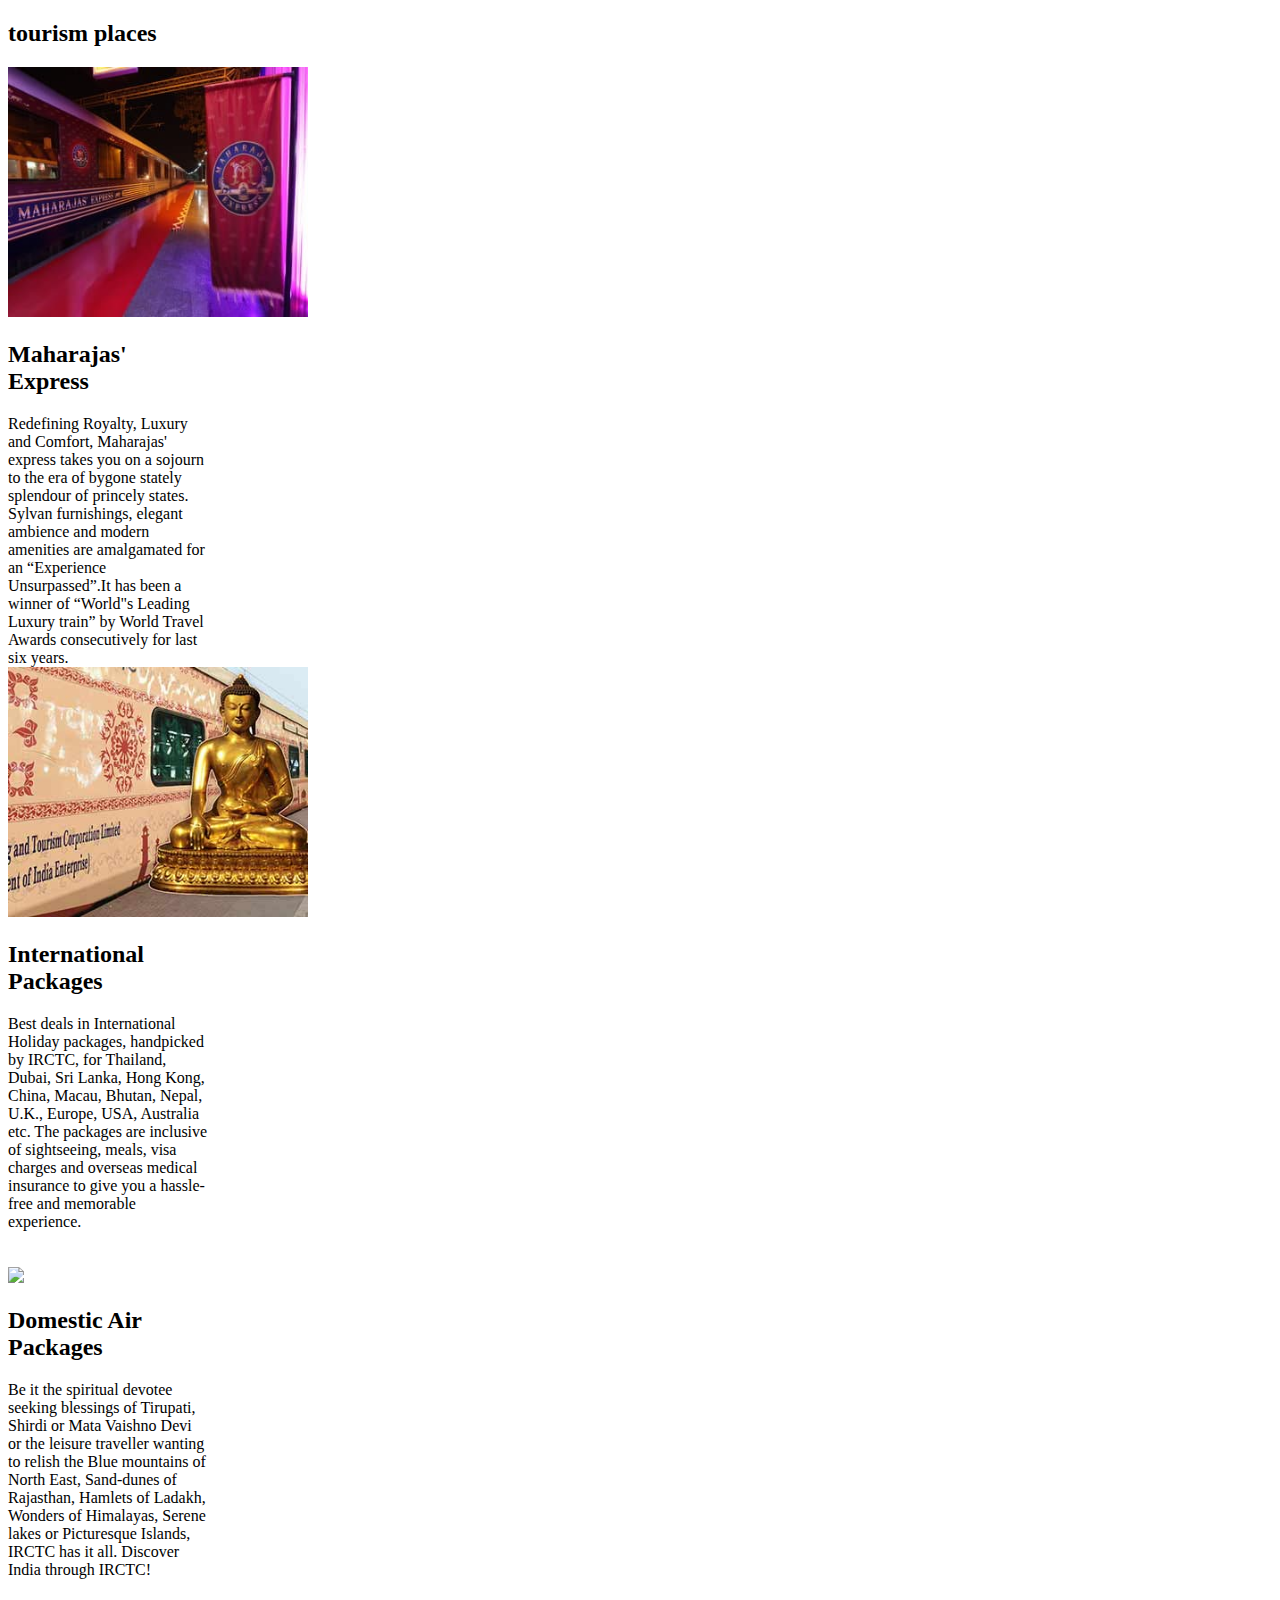
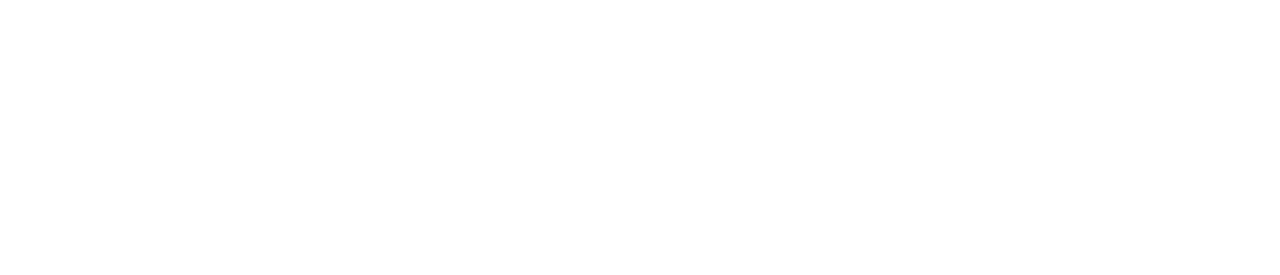
==== holiday.html @ 2b02902a "full stack dev" ====
<!DOCTYPE html>
<html>

     <head>
         <style>
               .box{
                width:200px;
                height:600px;
               }

                img{
                width:300px;
                height:500px
                display:;
            }
         </style>
        
           <title>holiday package</title>
           
     </head>

     <body>
          <h2>tourism places</h2>
           <div class="cover">
                <div class="box">
                 
                    <image src="exterior.jpg" >
                    <h2>Maharajas' Express</h2>
                    
                <div>    
                    <p>Redefining Royalty, Luxury and Comfort, 
                         Maharajas' express takes you on a sojourn 
                         to the era of bygone stately splendour of
                         princely states. Sylvan furnishings, elegant
                         ambience and modern amenities are amalgamated
                         for an “Experience Unsurpassed”.It has been 
                         a winner of “World"s Leading Luxury train” by
                         World Travel Awards consecutively for last six years.</p>
                        </div>
                </div>

                <div class="box">
                    <image src="Buddha_Banner.jpg">
                    <h2>International Packages</h2>    
                    <p>Best deals in International Holiday packages,
                         handpicked by IRCTC, for Thailand, Dubai, 
                         Sri Lanka, Hong Kong, China, Macau, Bhutan,
                          Nepal, U.K., Europe, USA, Australia etc. 
                        The packages are inclusive of sightseeing, 
                        meals, visa charges and overseas medical insurance
                         to give you a hassle-free and memorable experience.</p>
                
                </div>

                <div class="box">
                    <image src="kashmir.jpg">
                    <h2>Domestic Air Packages</h2>    
                    <p>Be it the spiritual devotee seeking blessings 
                        of Tirupati, Shirdi or Mata Vaishno Devi or 
                        the leisure traveller wanting to relish the 
                        Blue mountains of North East, Sand-dunes of 
                        Rajasthan, Hamlets of Ladakh, Wonders of Himalayas,
                         Serene lakes or Picturesque Islands, IRCTC has it all.
                         Discover India through IRCTC!</p>
                
                </div>






           </div>
















     </body>







</html>
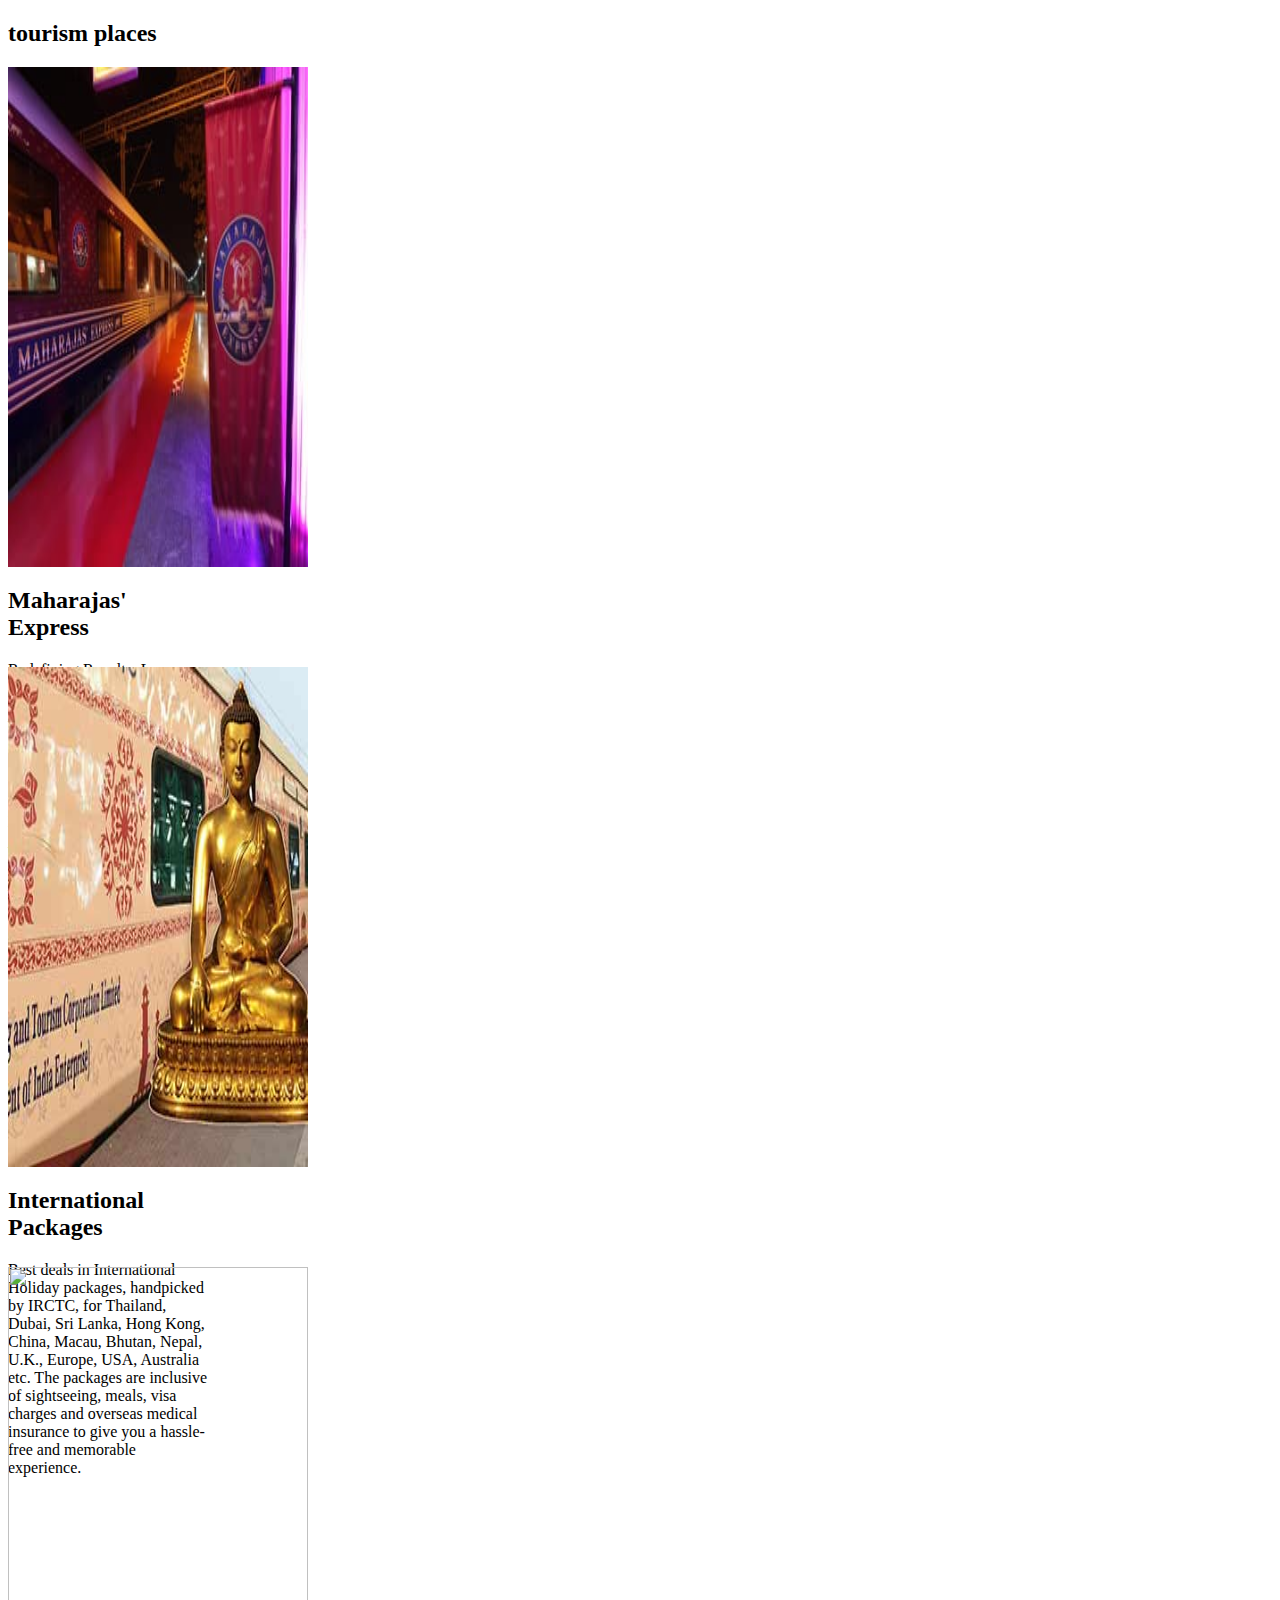
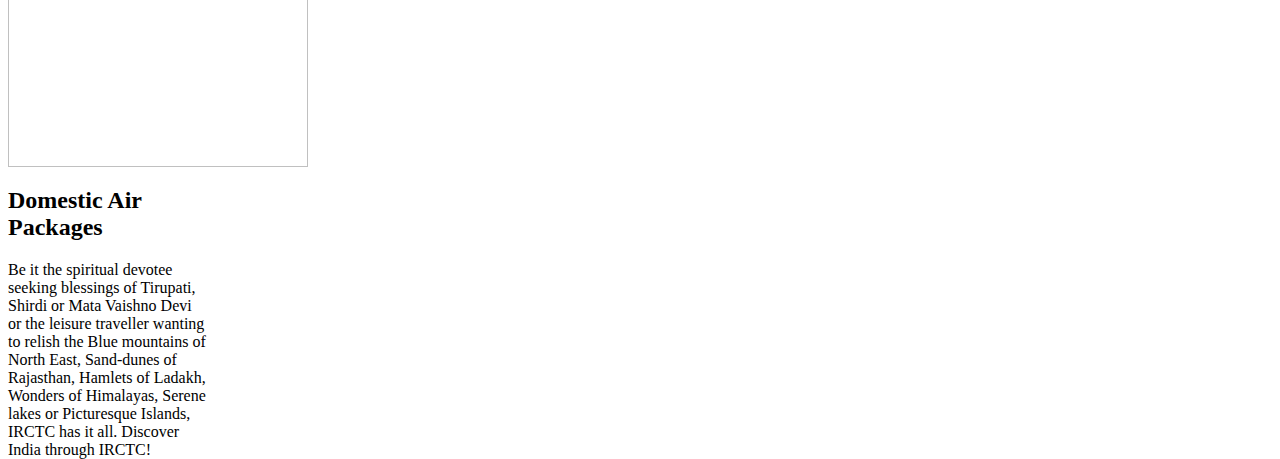
==== commit 3c47df98: "Update holiday.html" ====
--- a/holiday.html
+++ b/holiday.html
@@ -10,8 +10,8 @@
 
                 img{
                 width:300px;
-                height:500px
-                display:;
+                height:500px;
+                display:flex;
             }
          </style>
         
@@ -95,4 +95,4 @@
 
 
 
-</html>+</html>
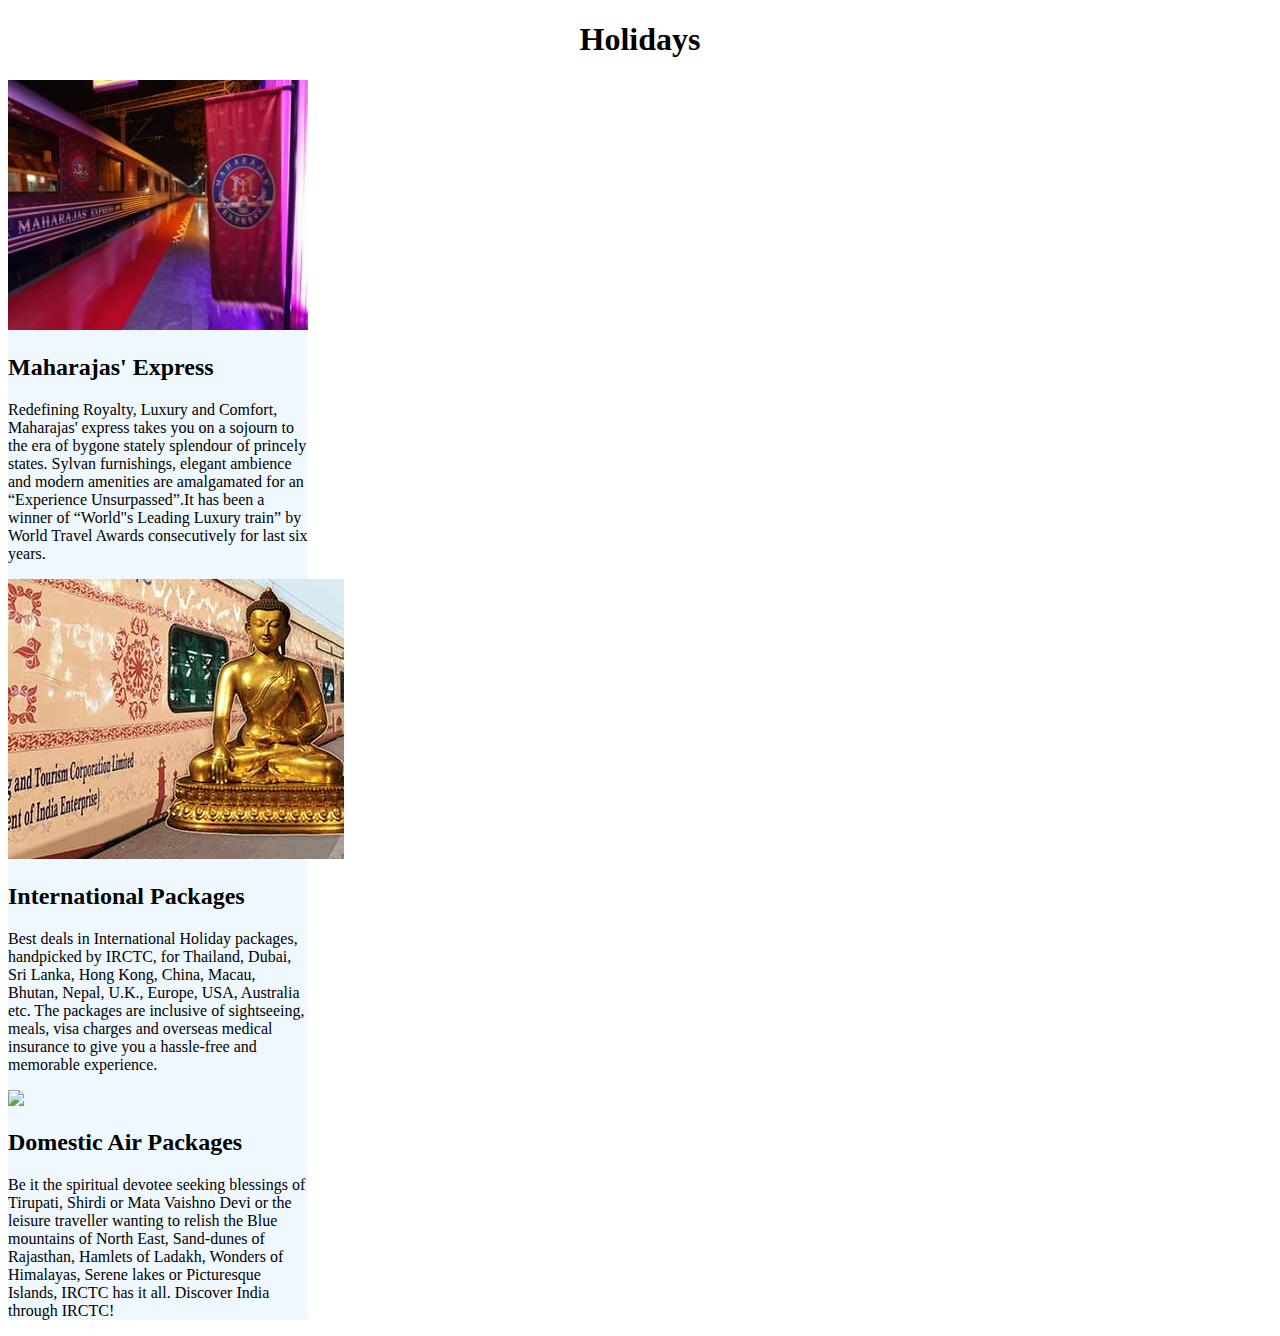
==== commit a08fcec5: "Update holiday.html" ====
--- a/holiday.html
+++ b/holiday.html
@@ -2,29 +2,24 @@
 <html>
 
      <head>
-         <style>
-               .box{
-                width:200px;
-                height:600px;
-               }
-
-                img{
-                width:300px;
-                height:500px;
-                display:flex;
-            }
-         </style>
         
-           <title>holiday package</title>
+        <title>holiday package</title>
            
      </head>
 
      <body>
-          <h2>tourism places</h2>
-           <div class="cover">
-                <div class="box">
-                 
-                    <image src="exterior.jpg" >
+          
+              <div class="holiday-section">
+            <div style="text-align:center">
+                <h1>Holidays</h1>
+            </div>
+        
+           <div class="holiday-box" style="height:auto; background-color:aliceblue;width:300px;">
+            <div>
+            
+                 <image src="exterior.jpg" width="300px" >
+            </div>
+                 <div>
                     <h2>Maharajas' Express</h2>
                     
                 <div>    
@@ -66,33 +61,6 @@
                 </div>
 
 
-
-
-
-
-           </div>
-
-
-
-
-
-
-
-
-
-
-
-
-
-
-
-
-     </body>
-
-
-
-
-
-
-
+ </div>
+ </body>
 </html>
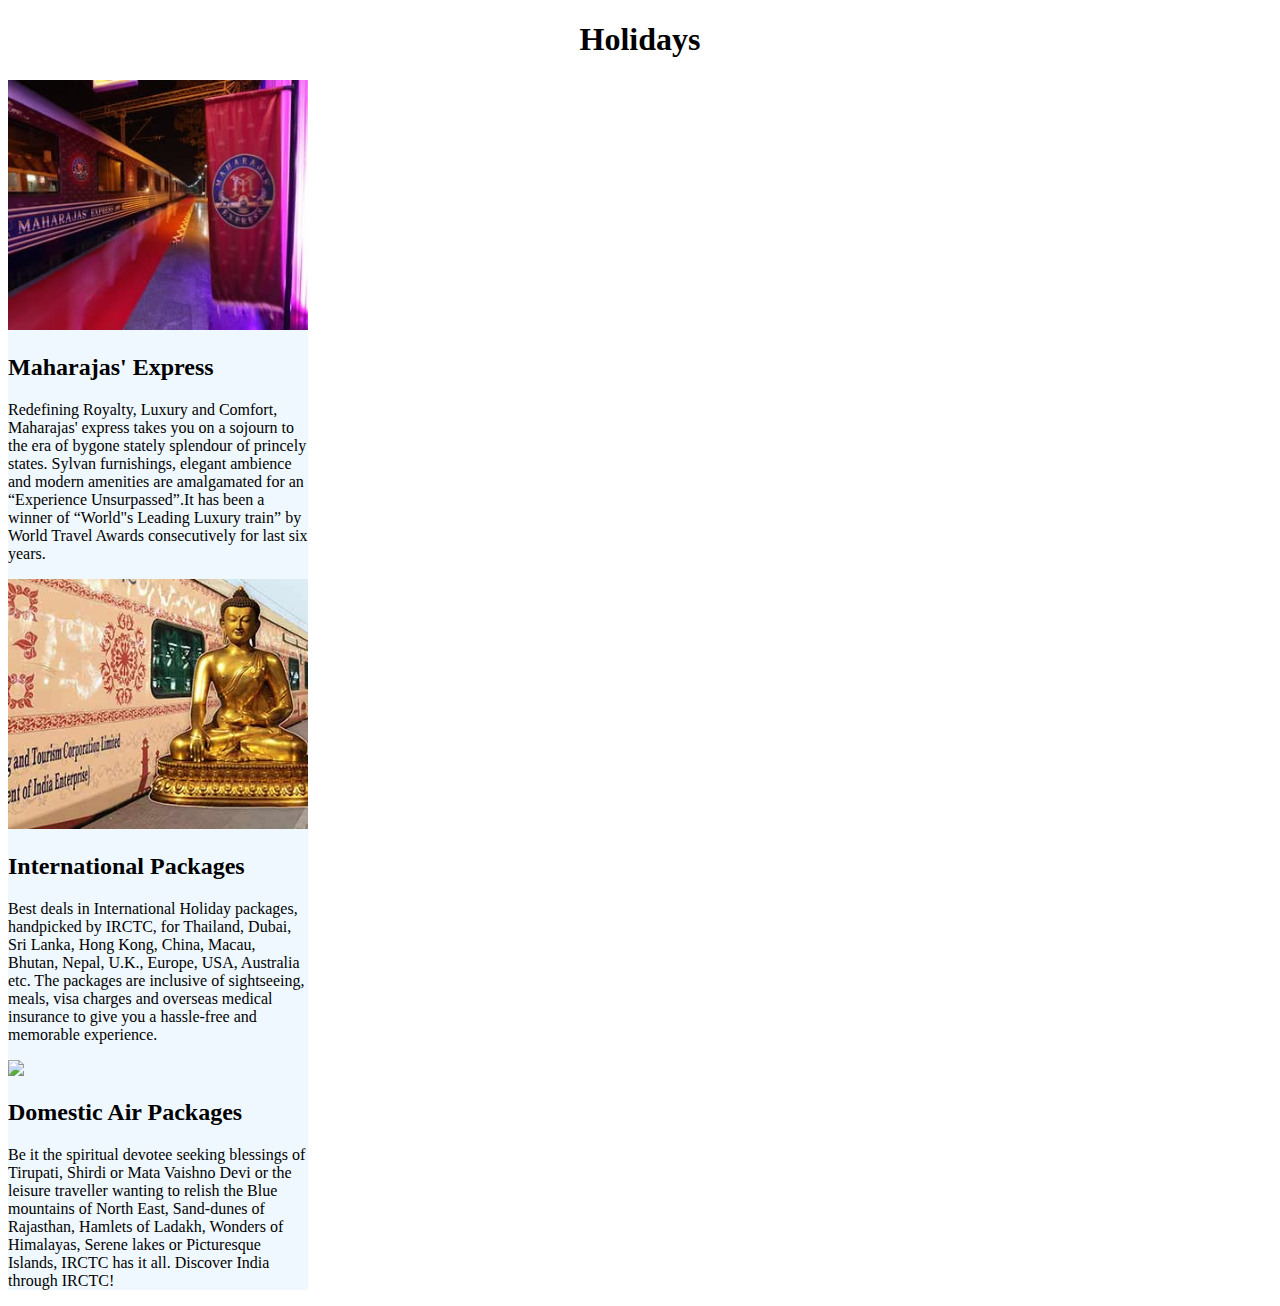
==== commit 091e7df1: "Update holiday.html" ====
--- a/holiday.html
+++ b/holiday.html
@@ -33,32 +33,42 @@
                          World Travel Awards consecutively for last six years.</p>
                         </div>
                 </div>
+                      <div class="holiday-box" style="height:auto; background-color:aliceblue;width:300px;">
+                          <div>
+         
+                              <image src="Buddha_Banner.jpg" width="300px">
+                          </div>
+                          <div>
+                              <h2>International Packages</h2>
+                          </div>
+                          <div>     
+                             <p>Best deals in International Holiday packages,
+                                handpicked by IRCTC, for Thailand, Dubai, 
+                                Sri Lanka, Hong Kong, China, Macau, Bhutan,
+                                Nepal, U.K., Europe, USA, Australia etc. 
+                                The packages are inclusive of sightseeing, 
+                                meals, visa charges and overseas medical insurance
+                                to give you a hassle-free and memorable experience.</p>
+                
+                         </div>
 
-                <div class="box">
-                    <image src="Buddha_Banner.jpg">
-                    <h2>International Packages</h2>    
-                    <p>Best deals in International Holiday packages,
-                         handpicked by IRCTC, for Thailand, Dubai, 
-                         Sri Lanka, Hong Kong, China, Macau, Bhutan,
-                          Nepal, U.K., Europe, USA, Australia etc. 
-                        The packages are inclusive of sightseeing, 
-                        meals, visa charges and overseas medical insurance
-                         to give you a hassle-free and memorable experience.</p>
+                        <div class="holiday-box" style="height:auto; background-color:aliceblue;width:300px;">
+                            <div>
+                               <image src="kashmir.jpg" width="300px">
+                            </div>
+                                 <div>
+                                      <h2>Domestic Air Packages</h2>
+                                 </div>
+                                 <div>
+                                    <p>Be it the spiritual devotee seeking blessings 
+                                       of Tirupati, Shirdi or Mata Vaishno Devi or 
+                                       the leisure traveller wanting to relish the 
+                                       Blue mountains of North East, Sand-dunes of 
+                                       Rajasthan, Hamlets of Ladakh, Wonders of Himalayas,
+                                       Serene lakes or Picturesque Islands, IRCTC has it all.
+                                       Discover India through IRCTC!</p>
                 
-                </div>
-
-                <div class="box">
-                    <image src="kashmir.jpg">
-                    <h2>Domestic Air Packages</h2>    
-                    <p>Be it the spiritual devotee seeking blessings 
-                        of Tirupati, Shirdi or Mata Vaishno Devi or 
-                        the leisure traveller wanting to relish the 
-                        Blue mountains of North East, Sand-dunes of 
-                        Rajasthan, Hamlets of Ladakh, Wonders of Himalayas,
-                         Serene lakes or Picturesque Islands, IRCTC has it all.
-                         Discover India through IRCTC!</p>
-                
-                </div>
+                                 </div>
 
 
  </div>
